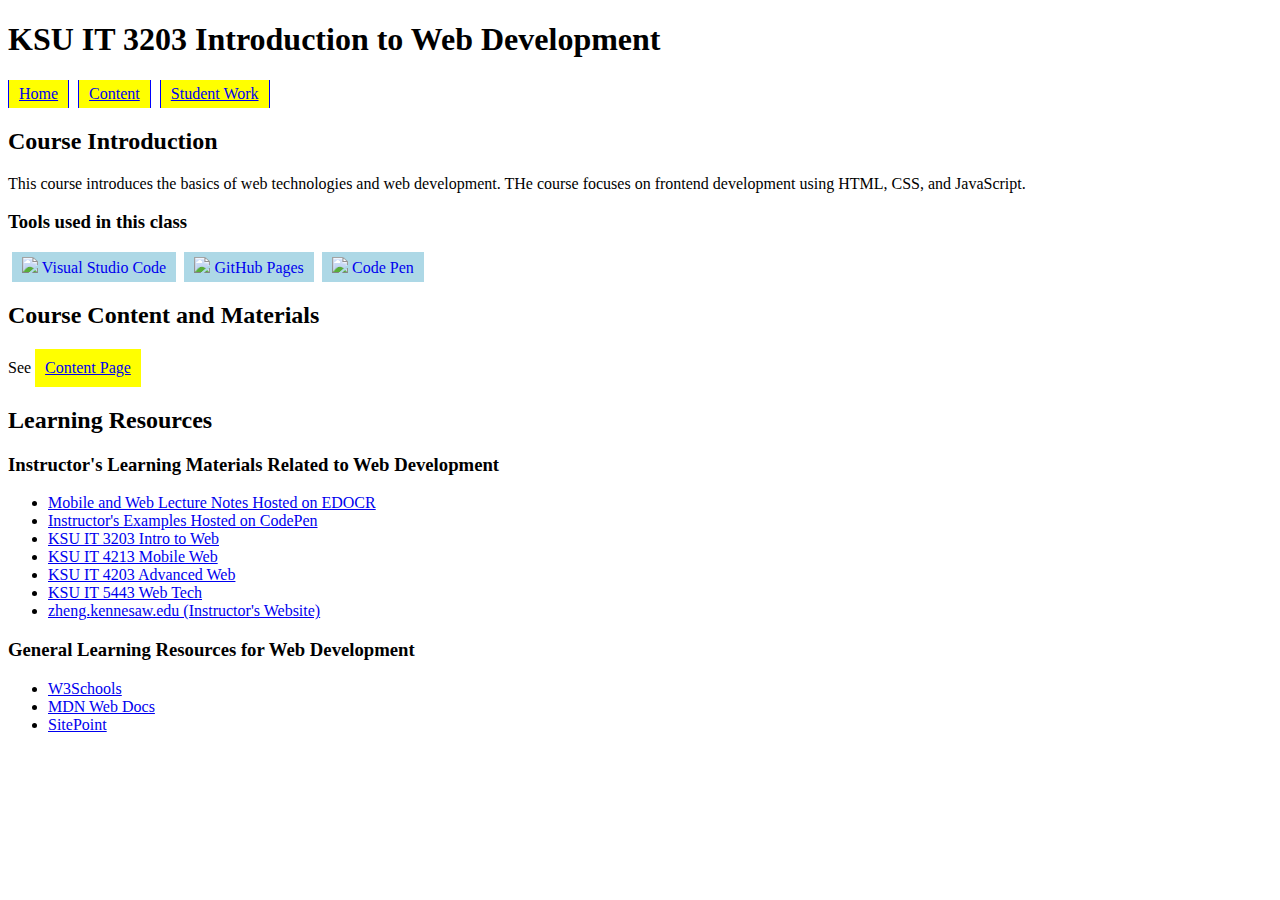
==== index.html @ 7f9e046e "jdi" ====
<!DOCTYPE html>
<html lang="en">
<head>
    <meta charset="UTF-8">
    <meta name="viewport" content="width=device-width, initial-scale=1.0">
    <title>KSU IT 3203</title>
    <link rel="stylesheet" href="style-a.css">
</head>
<style>
    a:hover 
    {
        color: green;
    }
    #tools
    {
        list-style-type: none;
        display: flex;
        justify-content: space-around;
        width: 420px;    
    }
    #tools a
    {
        padding: 5px 10px 5px 10px;
        display: inline-block;
        text-decoration: none;
        background-color: lightblue;
     }
</style>
<body>
<h1>KSU IT 3203 Introduction to Web Development</h1>
<nav>
    <a href="index.html">Home</a>
    <a href="content.html">Content</a>
    <a href="student-work.html">Student Work</a>
</nav>
<h2>Course Introduction</h2>
<p>This course introduces the basics of web technologies and web development. 
   THe course focuses on frontend development using HTML, CSS, and JavaScript.</p>
<h3>Tools used in this class</h3>
<div id="tools">
     <a href="https://code.visualstudio.com/" target="_blank">
        <img width="13" src="https://code.visualstudio.com/assets/images/code-stable.png">
   Visual Studio Code</a>
    <a href="https://pages.github.com" target="_blank">
        <img width="13" src="https://github.githubassets.com/assets/GitHub-Mark-ea2971cee799.png">
        GitHub Pages</a>
    <a href="https://codepen.io/" target="_blank">
        <img width="13" src="https://blog.codepen.io/wp-content/uploads/2023/09/logo-black.png">
        Code Pen</a>
</div>
<h2>Course Content and Materials</h2>
<p>See <a href="content.html" style="display: inline-block; padding: 10px; background-color: yellow;">Content Page</a>
</p>
<h2>Learning Resources</h2>

<h3>Instructor's Learning Materials Related to Web Development</h3>
<ul>
<li><a href="https://www.edocr.com/user/jgzheng/collection/mobileandweblecturenotes" target="_blank">Mobile and Web Lecture Notes Hosted on EDOCR</a></li>
<li><a href="https://codepen.io/Q-App" target="_blank">Instructor's Examples Hosted on CodePen</a></li>

    <li><a href="https://jgzheng.github.io/IT3203/" target="_blank">KSU IT 3203 Intro to Web</a></li>
    <li><a href="https://it4213.azurewebsites.net" target="_blank">KSU IT 4213 Mobile Web</a></li>
    <li><a href="https://it4203.azurewebsites.net" target="_blank">KSU IT 4203 Advanced Web</a></li>
    <li><a href="https://it5443.azurewebsites.net" target="_blank">KSU IT 5443 Web Tech</a></li>
    <li><a href="https://zheng.kennesaw.edu" target="_blank">zheng.kennesaw.edu (Instructor's Website)</a></li>
</ul>



<h3>General Learning Resources for Web Development</h3>
<ul>
<li><a href="https://www.w3schools.com/" target="_blank">W3Schools</a></li>
<li><a href="https://developer.mozilla.org/en-US/" target="_blank">MDN Web Docs</a></li>
<li><a href="https://www.sitepoint.com/" target="_blank">SitePoint</a></li>
</ul> 





</body>
</html>
---- style-a.css ----
nav a
{
    display: inline-block;
    padding: 5px 10px 5px 10px;
    background-color: yellow;
    border-left: 1px solid blue ;
    border-right: 1px solid blue;
    margin-right: 5px
}

nav a:hover 
{
    color: white;
    background-color: rgb(255, 140, 0);
}
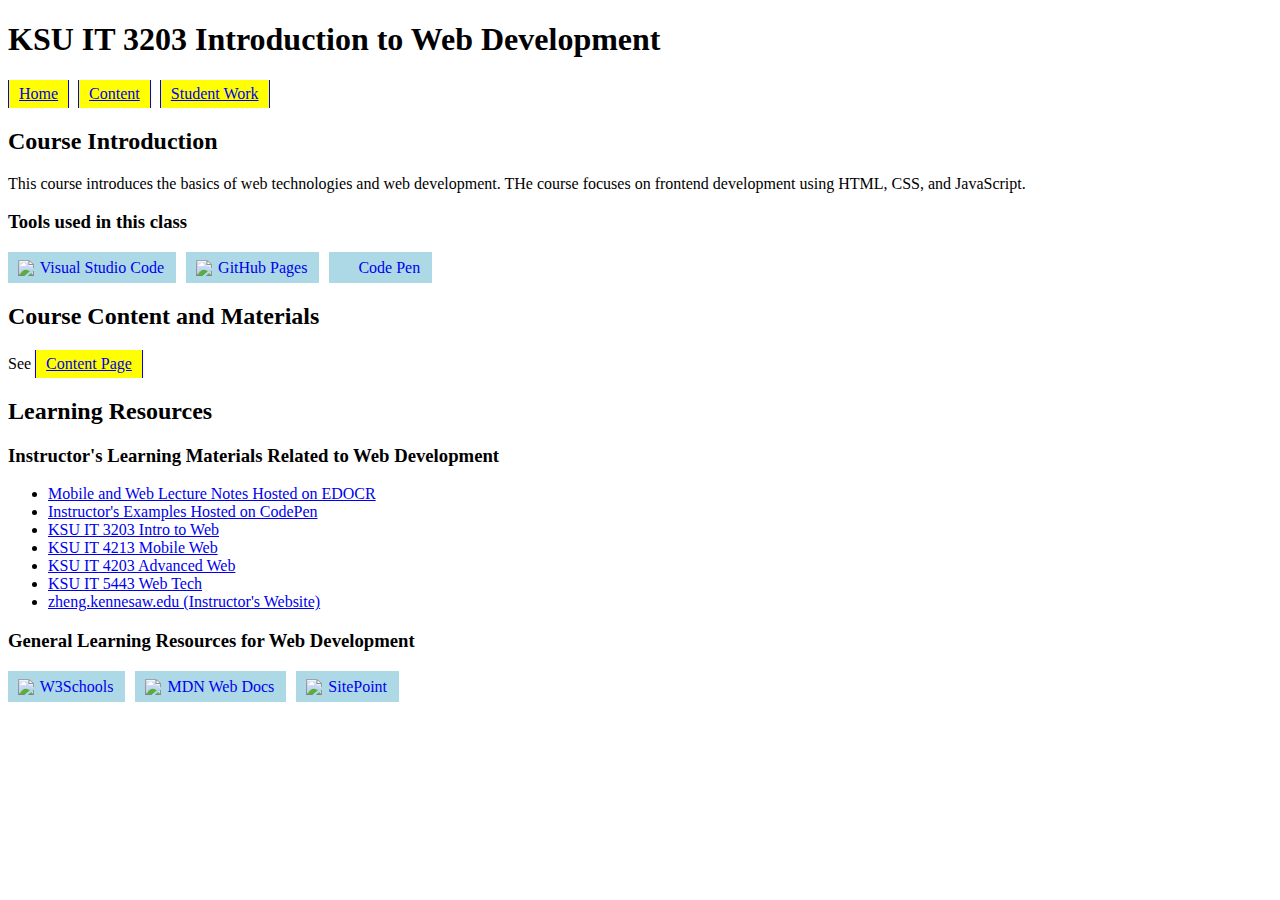
==== commit 79c34274: "menu redesign" ====
--- a/index.html
+++ b/index.html
@@ -11,20 +11,25 @@
     {
         color: green;
     }
-    #tools
+    .exteral-sites
     {
         list-style-type: none;
-        display: flex;
-        justify-content: space-around;
-        width: 420px;    
+        display: flex;   
     }
-    #tools a
+    .exteral-sites a
     {
-        padding: 5px 10px 5px 10px;
+        padding: 7px 12px 6px 10px;
+        margin-right: 10px;
         display: inline-block;
         text-decoration: none;
         background-color: lightblue;
      }
+     .exteral-sites img
+    {
+        vertical-align:text-bottom;
+        margin-right: 2px;
+        height: 14px;
+    }
 </style>
 <body>
 <h1>KSU IT 3203 Introduction to Web Development</h1>
@@ -37,19 +42,19 @@
 <p>This course introduces the basics of web technologies and web development. 
    THe course focuses on frontend development using HTML, CSS, and JavaScript.</p>
 <h3>Tools used in this class</h3>
-<div id="tools">
+<div class="exteral-sites">
      <a href="https://code.visualstudio.com/" target="_blank">
-        <img width="13" src="https://code.visualstudio.com/assets/images/code-stable.png">
+        <img src="https://code.visualstudio.com/assets/images/code-stable.png">
    Visual Studio Code</a>
     <a href="https://pages.github.com" target="_blank">
-        <img width="13" src="https://github.githubassets.com/assets/GitHub-Mark-ea2971cee799.png">
+        <img src="https://github.githubassets.com/assets/GitHub-Mark-ea2971cee799.png">
         GitHub Pages</a>
     <a href="https://codepen.io/" target="_blank">
         <img width="13" src="https://blog.codepen.io/wp-content/uploads/2023/09/logo-black.png">
         Code Pen</a>
 </div>
 <h2>Course Content and Materials</h2>
-<p>See <a href="content.html" style="display: inline-block; padding: 10px; background-color: yellow;">Content Page</a>
+<p>See <a href="content.html" class="nav">Content Page</a>
 </p>
 <h2>Learning Resources</h2>
 
@@ -68,15 +73,20 @@
 
 
 <h3>General Learning Resources for Web Development</h3>
-<ul>
-<li><a href="https://www.w3schools.com/" target="_blank">W3Schools</a></li>
-<li><a href="https://developer.mozilla.org/en-US/" target="_blank">MDN Web Docs</a></li>
-<li><a href="https://www.sitepoint.com/" target="_blank">SitePoint</a></li>
-</ul> 
-
-
-
-
+<div class="exteral-sites">
+    <a href="https://www.w3schools.com/" target="_blank">
+        <img src="https://upload.wikimedia.org/wikipedia/commons/thumb/a/a0/W3Schools_logo.svg/255px-W3Schools_logo.svg.png">
+        W3Schools</a>
+    
+    <a href="https://developer.mozilla.org/en-US/" target="_blank">
+        <img src="https://upload.wikimedia.org/wikipedia/commons/thumb/d/d2/MDN_Web_Docs_logo.svg/320px-MDN_Web_Docs_logo.svg.png">
+        MDN Web Docs</a>
+        
+    <a href="https://www.sitepoint.com/" target="_blank">
+        <img src="https://www.vectorlogo.zone/logos/sitepoint/sitepoint-icon.svg">
+        SitePoint</a>
+    
+</div>
 
 </body>
 </html>--- a/style-a.css
+++ b/style-a.css
@@ -1,4 +1,4 @@
-nav a
+.nav, nav a
 {
     display: inline-block;
     padding: 5px 10px 5px 10px;
@@ -8,7 +8,7 @@
     margin-right: 5px
 }
 
-nav a:hover 
+.nav:hover, nav a:hover
 {
     color: white;
     background-color: rgb(255, 140, 0);
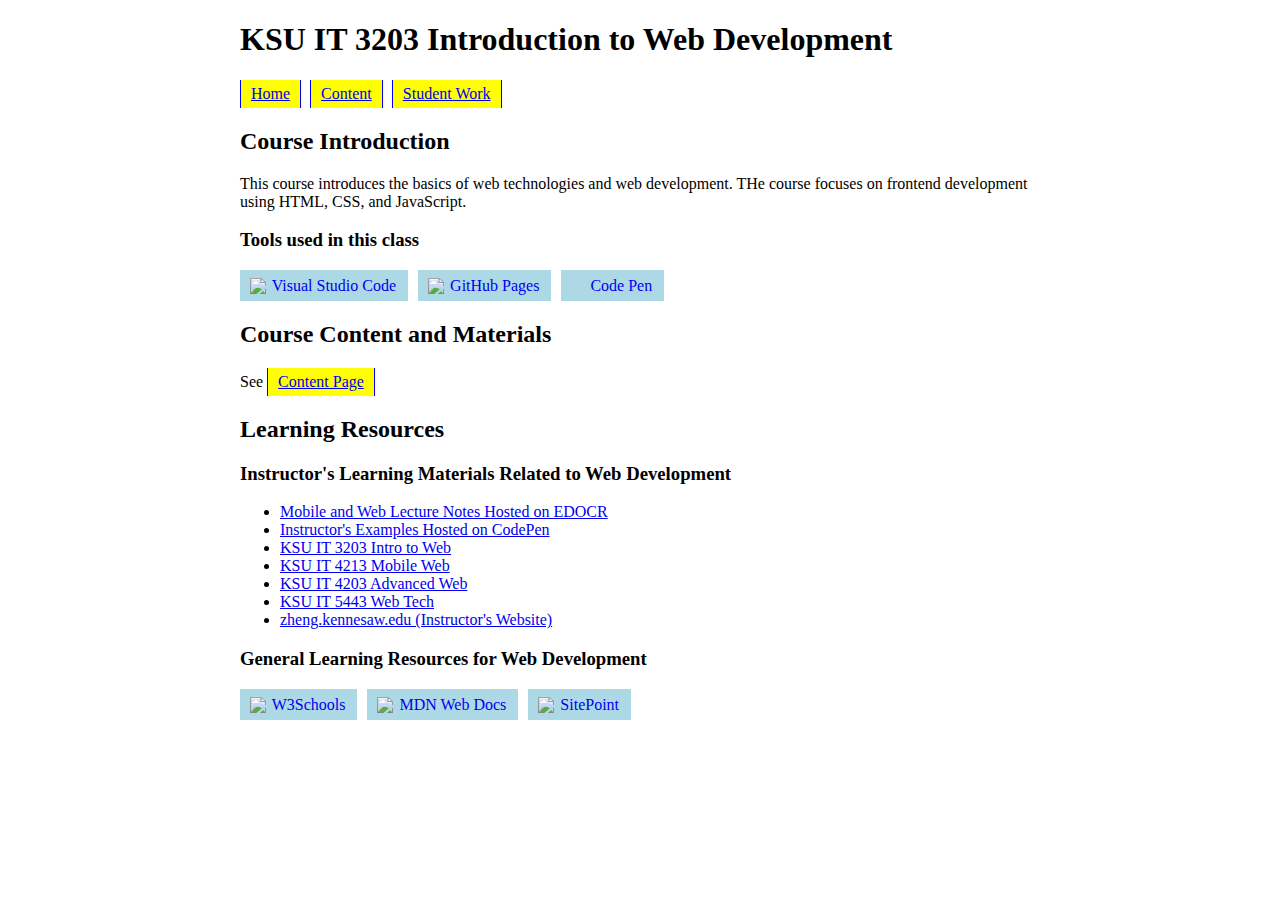
==== commit 5d9ada24: "layout change" ====
--- a/index.html
+++ b/index.html
@@ -32,6 +32,7 @@
     }
 </style>
 <body>
+    <main>
 <h1>KSU IT 3203 Introduction to Web Development</h1>
 <nav>
     <a href="index.html">Home</a>
@@ -88,5 +89,6 @@
     
 </div>
 
+</main>
 </body>
 </html>--- a/style-a.css
+++ b/style-a.css
@@ -1,3 +1,10 @@
+main
+{
+    width: 80%;
+    margin: auto;
+    max-width: 800px;
+}
+
 .nav, nav a
 {
     display: inline-block;
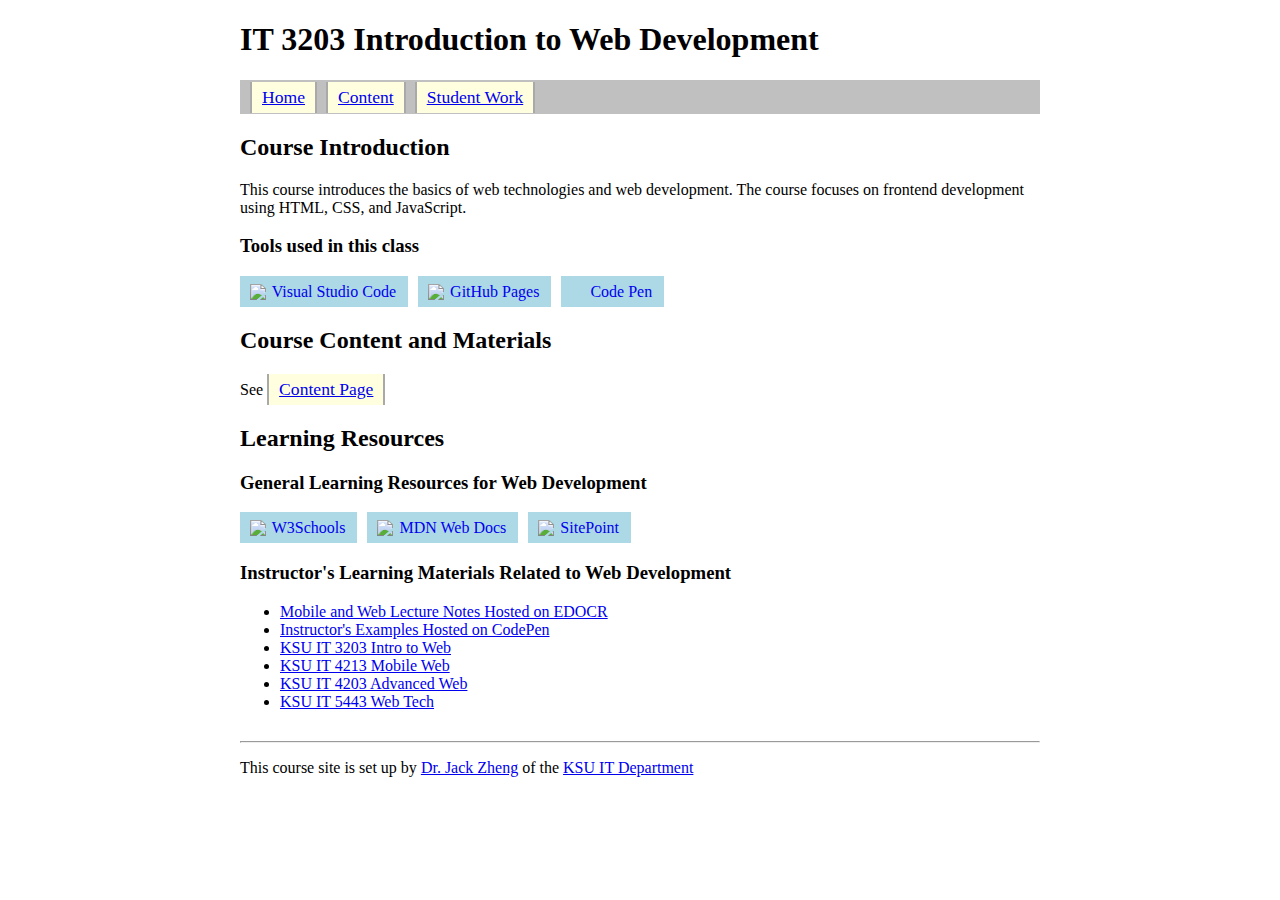
==== commit 34943c3b: "my website update" ====
--- a/index.html
+++ b/index.html
@@ -7,7 +7,7 @@
     <link rel="stylesheet" href="style-a.css">
 </head>
 <style>
-    a:hover 
+    a:hover
     {
         color: green;
     }
@@ -33,7 +33,8 @@
 </style>
 <body>
     <main>
-<h1>KSU IT 3203 Introduction to Web Development</h1>
+<h1>IT 3203 Introduction to Web Development</h1>
+
 <nav>
     <a href="index.html">Home</a>
     <a href="content.html">Content</a>
@@ -41,7 +42,7 @@
 </nav>
 <h2>Course Introduction</h2>
 <p>This course introduces the basics of web technologies and web development. 
-   THe course focuses on frontend development using HTML, CSS, and JavaScript.</p>
+   The course focuses on frontend development using HTML, CSS, and JavaScript.</p>
 <h3>Tools used in this class</h3>
 <div class="exteral-sites">
      <a href="https://code.visualstudio.com/" target="_blank">
@@ -58,21 +59,6 @@
 <p>See <a href="content.html" class="nav">Content Page</a>
 </p>
 <h2>Learning Resources</h2>
-
-<h3>Instructor's Learning Materials Related to Web Development</h3>
-<ul>
-<li><a href="https://www.edocr.com/user/jgzheng/collection/mobileandweblecturenotes" target="_blank">Mobile and Web Lecture Notes Hosted on EDOCR</a></li>
-<li><a href="https://codepen.io/Q-App" target="_blank">Instructor's Examples Hosted on CodePen</a></li>
-
-    <li><a href="https://jgzheng.github.io/IT3203/" target="_blank">KSU IT 3203 Intro to Web</a></li>
-    <li><a href="https://it4213.azurewebsites.net" target="_blank">KSU IT 4213 Mobile Web</a></li>
-    <li><a href="https://it4203.azurewebsites.net" target="_blank">KSU IT 4203 Advanced Web</a></li>
-    <li><a href="https://it5443.azurewebsites.net" target="_blank">KSU IT 5443 Web Tech</a></li>
-    <li><a href="https://zheng.kennesaw.edu" target="_blank">zheng.kennesaw.edu (Instructor's Website)</a></li>
-</ul>
-
-
-
 <h3>General Learning Resources for Web Development</h3>
 <div class="exteral-sites">
     <a href="https://www.w3schools.com/" target="_blank">
@@ -86,9 +72,28 @@
     <a href="https://www.sitepoint.com/" target="_blank">
         <img src="https://www.vectorlogo.zone/logos/sitepoint/sitepoint-icon.svg">
         SitePoint</a>
-    
 </div>
+<h3>Instructor's Learning Materials Related to Web Development</h3>
+<ul>
+<li><a href="https://www.edocr.com/user/jgzheng/collection/mobileandweblecturenotes" target="_blank">Mobile and Web Lecture Notes Hosted on EDOCR</a></li>
+<li><a href="https://codepen.io/Q-App" target="_blank">Instructor's Examples Hosted on CodePen</a></li>
 
+    <li><a href="https://jgzheng.github.io/IT3203/" target="_blank">KSU IT 3203 Intro to Web</a></li>
+    <li><a href="https://it4213.azurewebsites.net" target="_blank">KSU IT 4213 Mobile Web</a></li>
+    <li><a href="https://it4203.azurewebsites.net" target="_blank">KSU IT 4203 Advanced Web</a></li>
+    <li><a href="https://it5443.azurewebsites.net" target="_blank">KSU IT 5443 Web Tech</a></li>
+    </ul>
+
+<footer  style="margin-top: 30px;">
+    <hr>
+    <p>
+        This course site is set up by 
+        <a href="http://zheng.kennesaw.edu" target="_blank" style="background-image: url();">Dr. Jack Zheng</a> 
+        of the
+        <a href="https://www.kennesaw.edu/ccse/academics/information-technology/" target="_blank">KSU IT Department</a>
+    </p>
+
+</footer>
 </main>
 </body>
 </html>--- a/style-a.css
+++ b/style-a.css
@@ -5,14 +5,21 @@
     max-width: 800px;
 }
 
+nav
+{
+    background-color: silver;
+    padding: 2px 0 1px 10px;
+}
+
 .nav, nav a
 {
     display: inline-block;
     padding: 5px 10px 5px 10px;
-    background-color: yellow;
-    border-left: 1px solid blue ;
-    border-right: 1px solid blue;
-    margin-right: 5px
+    background-color: lightyellow;
+    border-left: 2px solid darkgray ;
+    border-right: 2px solid darkgray;
+    margin-right: 5px;
+    font-size: 1.1em;
 }
 
 .nav:hover, nav a:hover
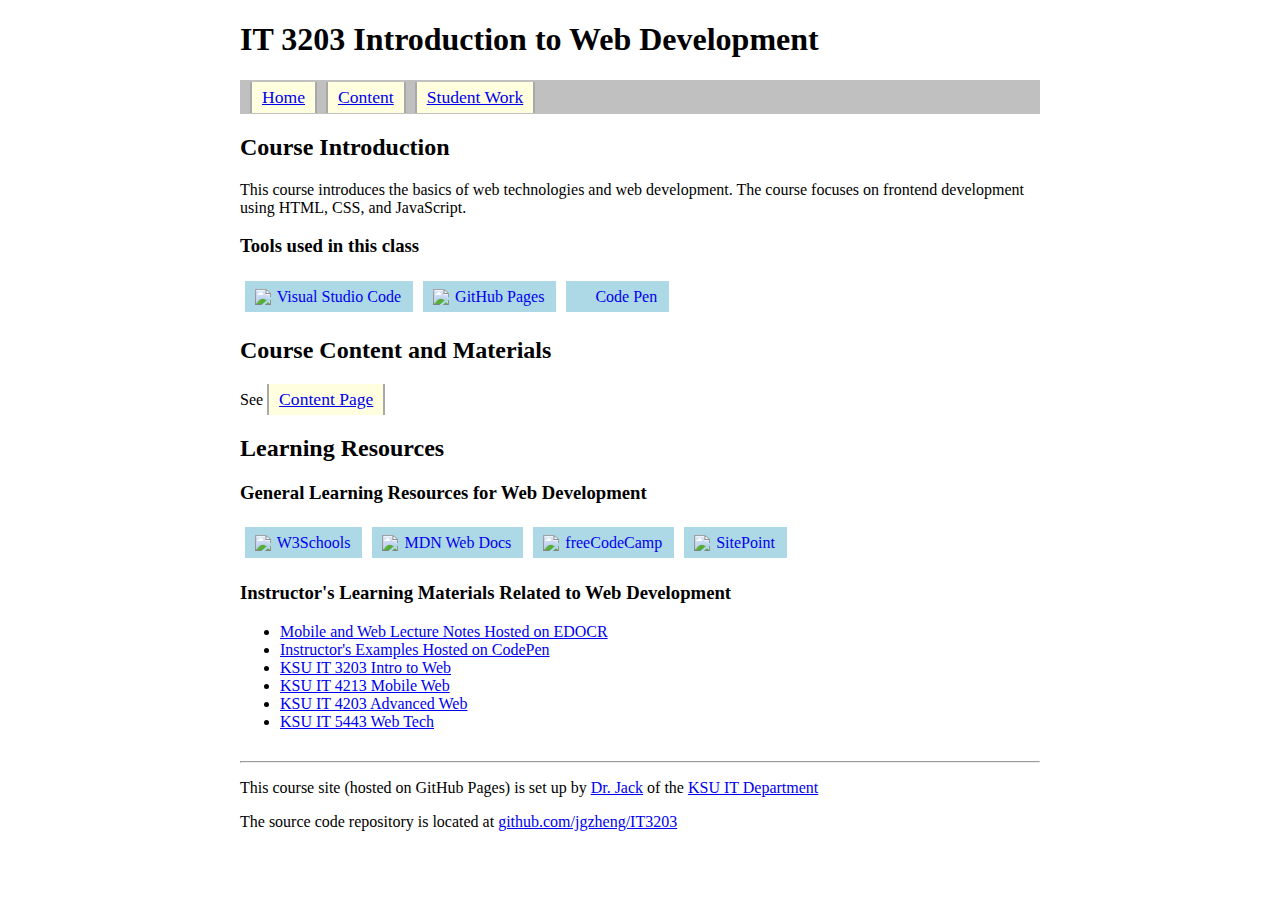
==== commit 5865ee7a: "yes" ====
--- a/index.html
+++ b/index.html
@@ -14,12 +14,13 @@
     .exteral-sites
     {
         list-style-type: none;
-        display: flex;   
+        display: flex;  
+        flex-wrap: wrap;
     }
     .exteral-sites a
     {
         padding: 7px 12px 6px 10px;
-        margin-right: 10px;
+        margin: 5px;
         display: inline-block;
         text-decoration: none;
         background-color: lightblue;
@@ -68,10 +69,14 @@
     <a href="https://developer.mozilla.org/en-US/" target="_blank">
         <img src="https://upload.wikimedia.org/wikipedia/commons/thumb/d/d2/MDN_Web_Docs_logo.svg/320px-MDN_Web_Docs_logo.svg.png">
         MDN Web Docs</a>
-        
+    <a href="https://www.freecodecamp.org" target="_blank">
+        <img src="https://www.freecodecamp.org/icons/icon-48x48.png">
+        freeCodeCamp</a>  
     <a href="https://www.sitepoint.com/" target="_blank">
         <img src="https://www.vectorlogo.zone/logos/sitepoint/sitepoint-icon.svg">
         SitePoint</a>
+
+
 </div>
 <h3>Instructor's Learning Materials Related to Web Development</h3>
 <ul>
@@ -87,10 +92,14 @@
 <footer  style="margin-top: 30px;">
     <hr>
     <p>
-        This course site is set up by 
-        <a href="http://zheng.kennesaw.edu" target="_blank" style="background-image: url();">Dr. Jack Zheng</a> 
+        This course site (hosted on GitHub Pages) is set up by 
+        <a href="http://zheng.kennesaw.edu" target="_blank" style="background-image: url();">Dr. Jack</a> 
         of the
         <a href="https://www.kennesaw.edu/ccse/academics/information-technology/" target="_blank">KSU IT Department</a>
+    </p>
+    <p>
+        The source code repository is located at
+        <a href="https://github.com/jgzheng/IT3203" target="_blank">github.com/jgzheng/IT3203</a>
     </p>
 
 </footer>
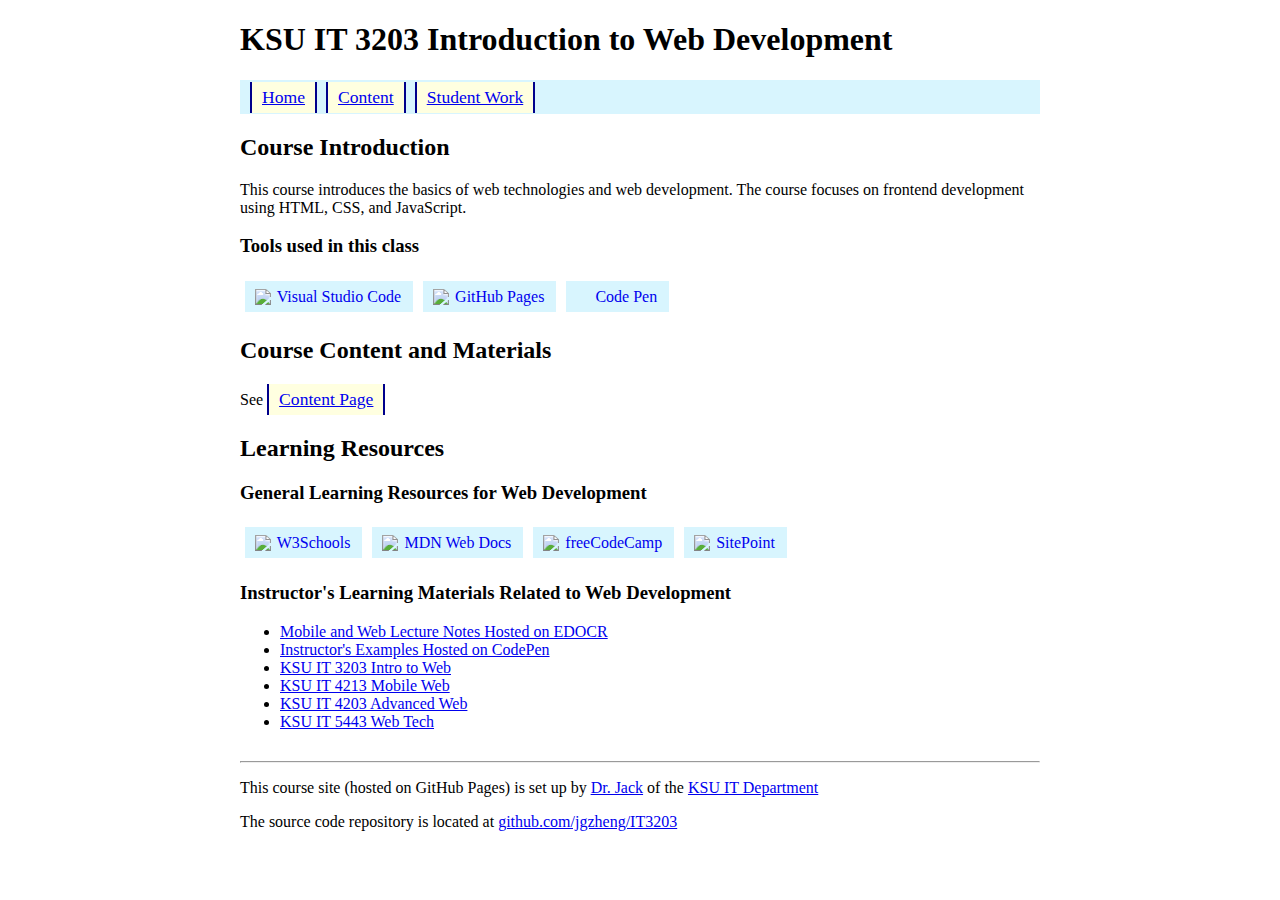
==== commit ccba72c8: "test" ====
--- a/index.html
+++ b/index.html
@@ -11,30 +11,10 @@
     {
         color: green;
     }
-    .exteral-sites
-    {
-        list-style-type: none;
-        display: flex;  
-        flex-wrap: wrap;
-    }
-    .exteral-sites a
-    {
-        padding: 7px 12px 6px 10px;
-        margin: 5px;
-        display: inline-block;
-        text-decoration: none;
-        background-color: lightblue;
-     }
-     .exteral-sites img
-    {
-        vertical-align:text-bottom;
-        margin-right: 2px;
-        height: 14px;
-    }
 </style>
 <body>
     <main>
-<h1>IT 3203 Introduction to Web Development</h1>
+<h1>KSU IT 3203 Introduction to Web Development</h1>
 
 <nav>
     <a href="index.html">Home</a>
@@ -89,7 +69,7 @@
     <li><a href="https://it5443.azurewebsites.net" target="_blank">KSU IT 5443 Web Tech</a></li>
     </ul>
 
-<footer  style="margin-top: 30px;">
+<footer style="margin-top: 30px;">
     <hr>
     <p>
         This course site (hosted on GitHub Pages) is set up by 
--- a/style-a.css
+++ b/style-a.css
@@ -1,3 +1,8 @@
+:root {
+    --theme-color: rgb(255, 140, 0);
+    --theme-background-color: rgb(216, 245, 254);
+}
+
 main
 {
     width: 80%;
@@ -7,7 +12,7 @@
 
 nav
 {
-    background-color: silver;
+    background-color: var(--theme-background-color);
     padding: 2px 0 1px 10px;
 }
 
@@ -16,8 +21,8 @@
     display: inline-block;
     padding: 5px 10px 5px 10px;
     background-color: lightyellow;
-    border-left: 2px solid darkgray ;
-    border-right: 2px solid darkgray;
+    border-left: 2px solid darkblue ;
+    border-right: 2px solid darkblue;
     margin-right: 5px;
     font-size: 1.1em;
 }
@@ -26,4 +31,45 @@
 {
     color: white;
     background-color: rgb(255, 140, 0);
+}
+
+.exteral-sites
+{
+    list-style-type: none;
+    display: flex;  
+    flex-wrap: wrap;
+}
+.exteral-sites a
+{
+    padding: 7px 12px 6px 10px;
+    margin: 5px;
+    display: inline-block;
+    text-decoration: none;
+    background-color: var(--theme-background-color);
+ }
+ .exteral-sites img
+{
+    vertical-align:text-bottom;
+    margin-right: 2px;
+    height: 14px;
+}
+
+/*content page specific*/
+
+#modules
+{
+    background-color: var(--theme-background-color);
+    padding: 5px 0 5px 10px;
+}
+
+#modules summary
+{
+    font-weight: bold;
+    cursor: pointer;
+    padding: 2px;
+}
+
+#modules a:hover
+{
+    color: rgb(255, 140, 0);
 }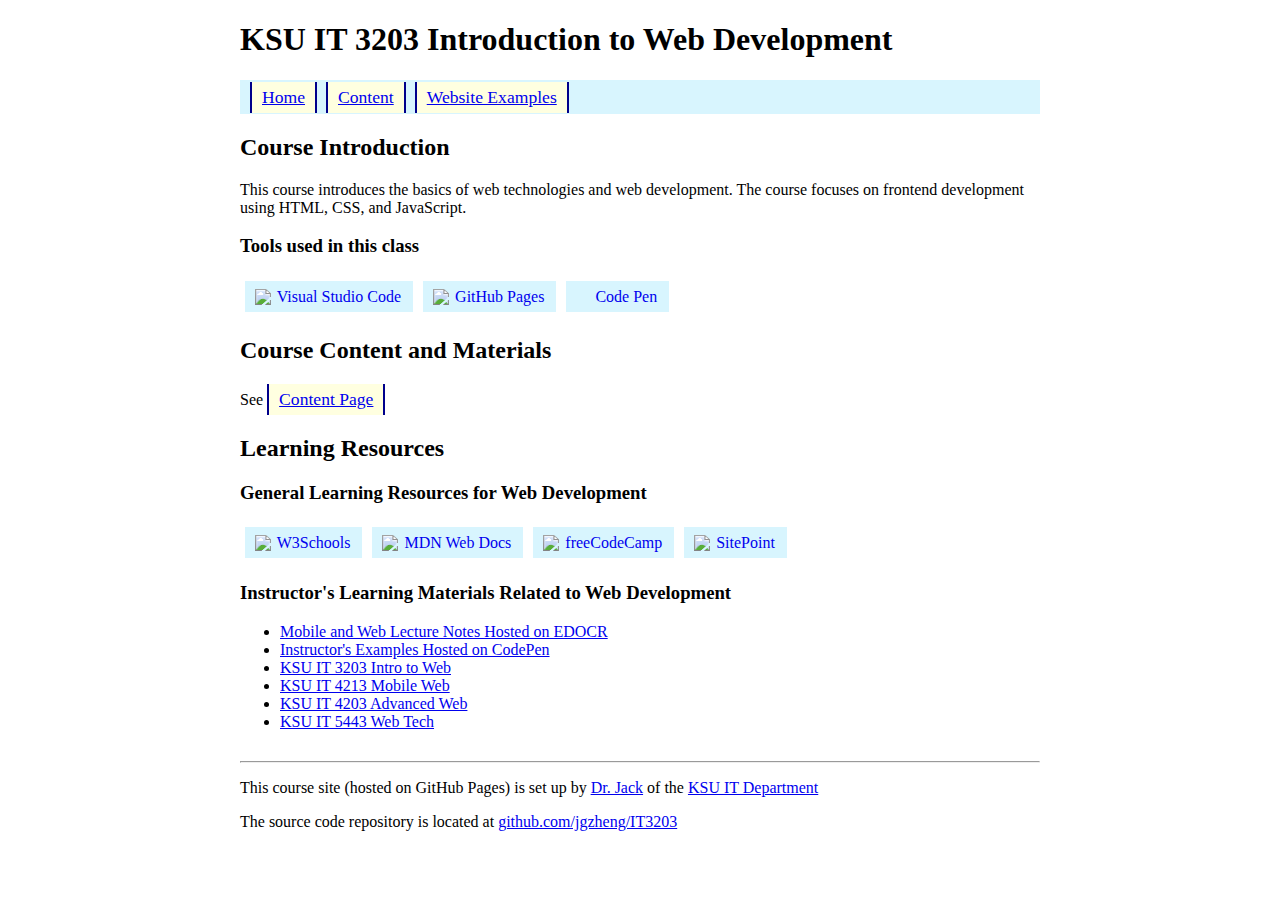
==== commit a7cda266: "update" ====
--- a/index.html
+++ b/index.html
@@ -6,12 +6,7 @@
     <title>KSU IT 3203</title>
     <link rel="stylesheet" href="style-a.css">
 </head>
-<style>
-    a:hover
-    {
-        color: green;
-    }
-</style>
+
 <body>
     <main>
 <h1>KSU IT 3203 Introduction to Web Development</h1>
@@ -19,7 +14,7 @@
 <nav>
     <a href="index.html">Home</a>
     <a href="content.html">Content</a>
-    <a href="student-work.html">Student Work</a>
+    <a href="website-examples.html">Website Examples</a>
 </nav>
 <h2>Course Introduction</h2>
 <p>This course introduces the basics of web technologies and web development. 
--- a/style-a.css
+++ b/style-a.css
@@ -8,6 +8,11 @@
     width: 80%;
     margin: auto;
     max-width: 800px;
+}
+
+a:hover
+{
+    color: rgb(255, 140, 0);
 }
 
 nav
@@ -67,9 +72,4 @@
     font-weight: bold;
     cursor: pointer;
     padding: 2px;
-}
-
-#modules a:hover
-{
-    color: rgb(255, 140, 0);
 }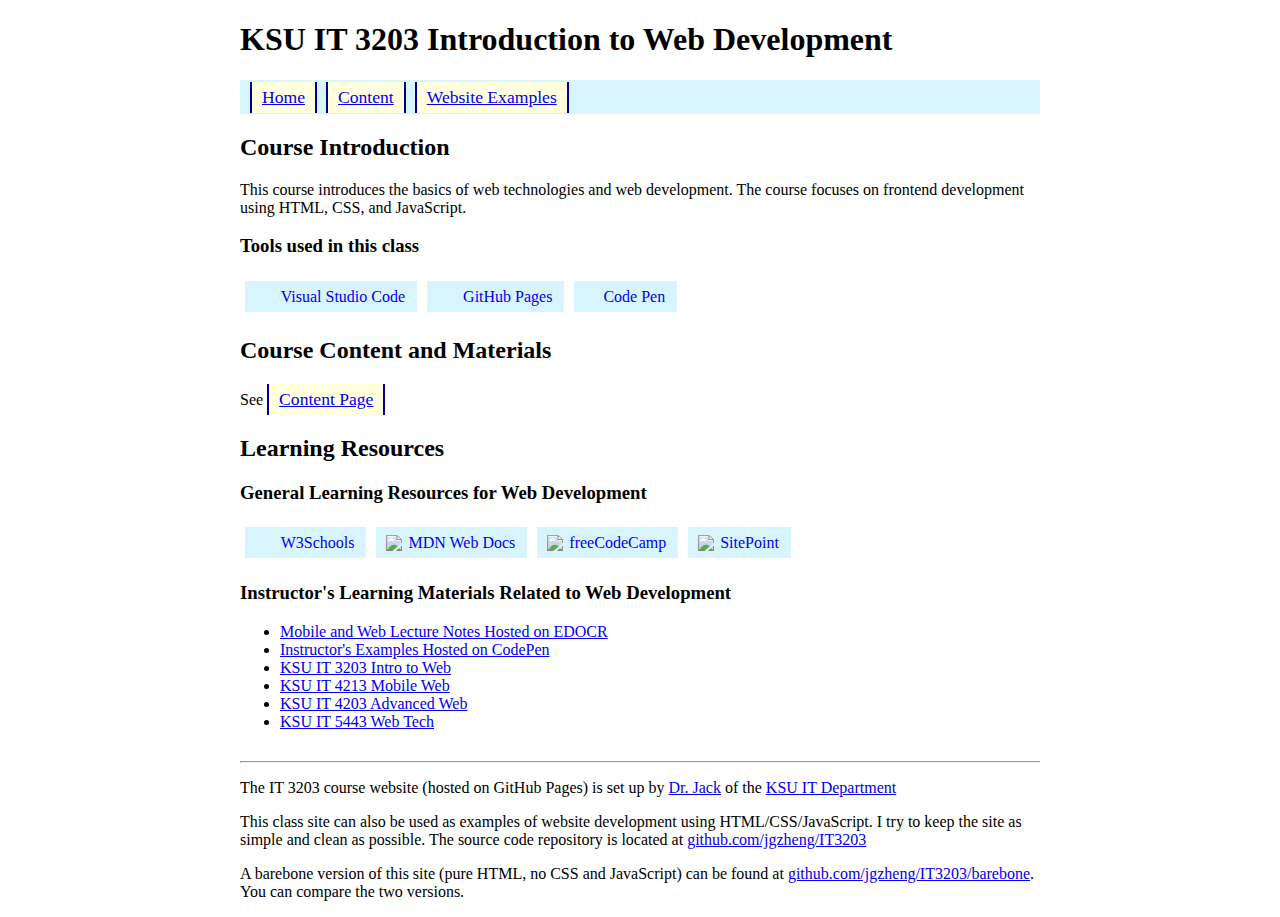
==== commit 42f870e5: "test" ====
--- a/index.html
+++ b/index.html
@@ -22,10 +22,10 @@
 <h3>Tools used in this class</h3>
 <div class="exteral-sites">
      <a href="https://code.visualstudio.com/" target="_blank">
-        <img src="https://code.visualstudio.com/assets/images/code-stable.png">
+        <img width="20" src="https://code.visualstudio.com/assets/images/code-stable.png">
    Visual Studio Code</a>
     <a href="https://pages.github.com" target="_blank">
-        <img src="https://github.githubassets.com/assets/GitHub-Mark-ea2971cee799.png">
+        <img width="20" src="https://github.githubassets.com/assets/GitHub-Mark-ea2971cee799.png">
         GitHub Pages</a>
     <a href="https://codepen.io/" target="_blank">
         <img width="13" src="https://blog.codepen.io/wp-content/uploads/2023/09/logo-black.png">
@@ -38,7 +38,7 @@
 <h3>General Learning Resources for Web Development</h3>
 <div class="exteral-sites">
     <a href="https://www.w3schools.com/" target="_blank">
-        <img src="https://upload.wikimedia.org/wikipedia/commons/thumb/a/a0/W3Schools_logo.svg/255px-W3Schools_logo.svg.png">
+        <img width="20" src="https://upload.wikimedia.org/wikipedia/commons/thumb/a/a0/W3Schools_logo.svg/255px-W3Schools_logo.svg.png">
         W3Schools</a>
     
     <a href="https://developer.mozilla.org/en-US/" target="_blank">
@@ -67,16 +67,18 @@
 <footer style="margin-top: 30px;">
     <hr>
     <p>
-        This course site (hosted on GitHub Pages) is set up by 
+        The IT 3203 course website (hosted on GitHub Pages) is set up by 
         <a href="http://zheng.kennesaw.edu" target="_blank" style="background-image: url();">Dr. Jack</a> 
         of the
         <a href="https://www.kennesaw.edu/ccse/academics/information-technology/" target="_blank">KSU IT Department</a>
     </p>
-    <p>
-        The source code repository is located at
+    <p>This class site can also be used as examples of website development using HTML/CSS/JavaScript. I
+try to keep the site as simple and clean as possible. The source code repository is located at
         <a href="https://github.com/jgzheng/IT3203" target="_blank">github.com/jgzheng/IT3203</a>
     </p>
-
+    <p>
+        A barebone version of this site (pure HTML, no CSS and JavaScript) can be found at <a href="barebone/" target="_blank">github.com/jgzheng/IT3203/barebone</a>. You can compare the two versions. 
+    </p>
 </footer>
 </main>
 </body>
